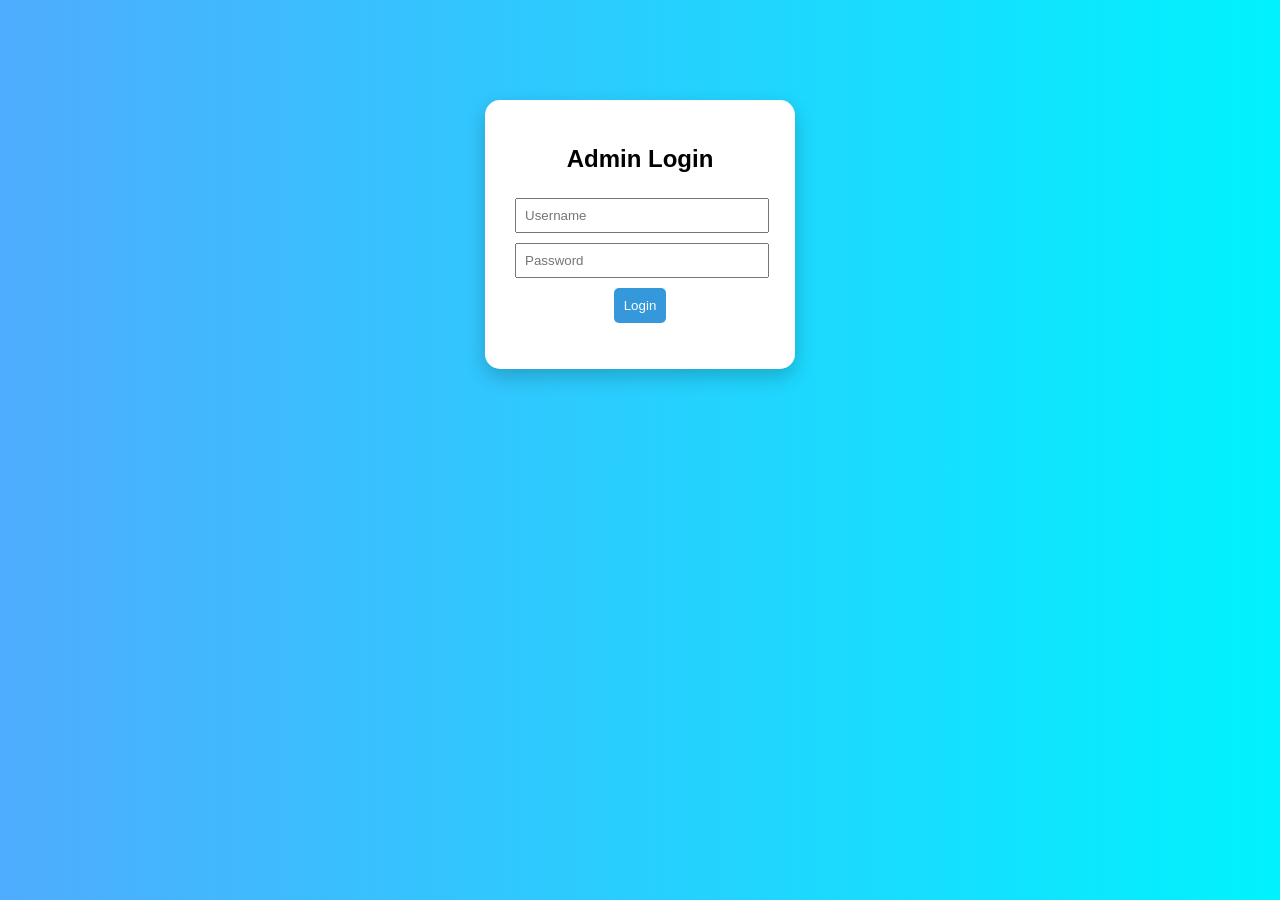
==== admin-login.html @ 81a230b4 "Initial commit - Hostel Management System" ====
<!DOCTYPE html>
<html>
<head>
    <title>Admin Login</title>
    <link rel="stylesheet" href="style.css">
</head>
<body>

<div class="login-box">
    <h2>Admin Login</h2>
    <input id="adminUser" placeholder="Username">
    <input id="adminPass" type="password" placeholder="Password">
    <button onclick="adminLogin()">Login</button>
    <p id="error"></p>
</div>

<script src="admin.js"></script>
</body>
</html>
---- style.css ----
body {
    font-family: Arial;
    background: linear-gradient(to right, #4facfe, #00f2fe);
    text-align: center;
}

.cards {
    display: flex;
    justify-content: center;
    gap: 30px;
    margin-top: 100px;
}

.card {
    background: white;
    padding: 20px;
    border-radius: 10px;
}

.login-box {
    width: 300px;
    margin: 100px auto;
    padding: 20px;
    background: white;
}

input, button {
    margin: 5px;
    padding: 8px;
}
body {
    font-family: Arial;
    background: linear-gradient(to right, #4facfe, #00f2fe);
    text-align: center;
}

.login-container {
    display: flex;
    justify-content: center;
    gap: 50px;
    margin-top: 100px;
}

.login-box {
    background: white;
    padding: 25px;
    width: 260px;
    border-radius: 15px;
    box-shadow: 0 8px 20px rgba(0,0,0,0.2);
}

input {
    width: 90%;
    padding: 8px;
    margin: 5px;
}

button {
    padding: 10px;
    background: #3498db;
    color: white;
    border: none;
    border-radius: 5px;
}

.error {
    color: red;
}
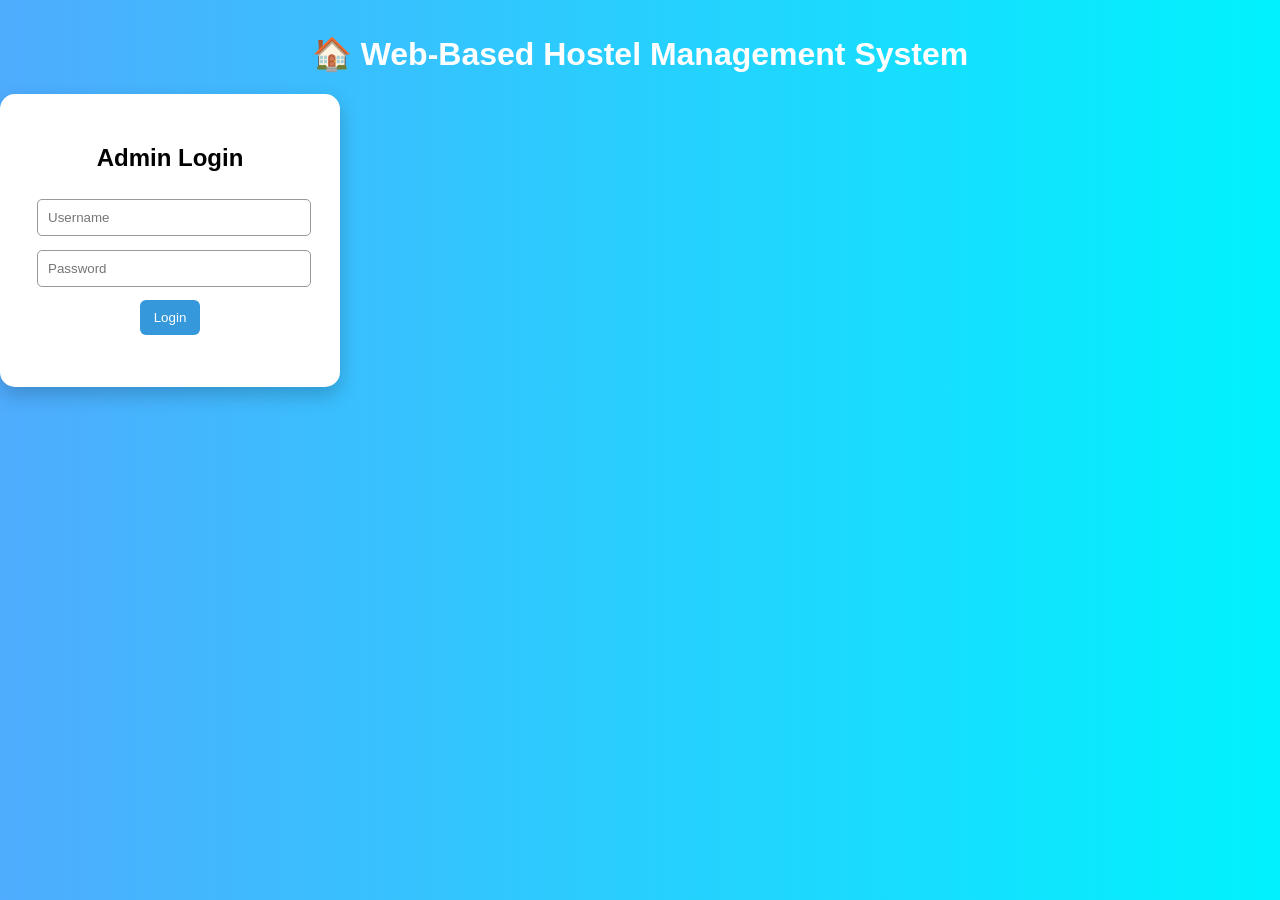
==== commit a3136d02: "Final update: added full admin dashboard with edit delete and student dashboard" ====
--- a/admin-login.html
+++ b/admin-login.html
@@ -1,17 +1,19 @@
 <!DOCTYPE html>
 <html>
 <head>
-    <title>Admin Login</title>
+    <title>Web-Based Hostel Management System</title>
     <link rel="stylesheet" href="style.css">
 </head>
 <body>
+
+<h1 class="main-title">🏠 Web-Based Hostel Management System</h1>
 
 <div class="login-box">
     <h2>Admin Login</h2>
     <input id="adminUser" placeholder="Username">
     <input id="adminPass" type="password" placeholder="Password">
     <button onclick="adminLogin()">Login</button>
-    <p id="error"></p>
+    <p id="adminError" class="error"></p>
 </div>
 
 <script src="admin.js"></script>
--- a/style.css
+++ b/style.css
@@ -1,68 +1,93 @@
 body {
-    font-family: Arial;
+    font-family: Arial, sans-serif;
     background: linear-gradient(to right, #4facfe, #00f2fe);
     text-align: center;
+    margin: 0;
+    padding: 0;
 }
 
-.cards {
-    display: flex;
-    justify-content: center;
-    gap: 30px;
-    margin-top: 100px;
-}
-
-.card {
-    background: white;
-    padding: 20px;
-    border-radius: 10px;
-}
-
-.login-box {
-    width: 300px;
-    margin: 100px auto;
-    padding: 20px;
-    background: white;
-}
-
-input, button {
-    margin: 5px;
-    padding: 8px;
-}
-body {
-    font-family: Arial;
-    background: linear-gradient(to right, #4facfe, #00f2fe);
-    text-align: center;
+.main-title {
+    color: white;
+    font-size: 32px;
+    margin-top: 35px;
+    font-weight: bold;
 }
 
 .login-container {
     display: flex;
     justify-content: center;
-    gap: 50px;
-    margin-top: 100px;
+    gap: 60px;
+    margin-top: 80px;
+    flex-wrap: wrap;
 }
 
 .login-box {
     background: white;
-    padding: 25px;
-    width: 260px;
+    padding: 30px;
+    width: 280px;
     border-radius: 15px;
-    box-shadow: 0 8px 20px rgba(0,0,0,0.2);
+    box-shadow: 0 8px 20px rgba(0, 0, 0, 0.2);
+}
+
+.container {
+    width: 90%;
+    margin: auto;
+}
+
+.card {
+    background: white;
+    margin: 20px auto;
+    padding: 20px;
+    border-radius: 15px;
+    max-width: 900px;
+    box-shadow: 0 8px 20px rgba(0, 0, 0, 0.2);
 }
 
 input {
     width: 90%;
-    padding: 8px;
-    margin: 5px;
+    padding: 10px;
+    margin: 7px;
+    border: 1px solid #999;
+    border-radius: 5px;
 }
 
 button {
-    padding: 10px;
+    padding: 10px 14px;
+    margin: 6px;
     background: #3498db;
     color: white;
     border: none;
-    border-radius: 5px;
+    border-radius: 6px;
+    cursor: pointer;
+}
+
+button:hover {
+    background: #217dbb;
+}
+
+.logout-btn {
+    float: right;
+    margin: 15px;
+    background: #e74c3c;
+}
+
+.logout-btn:hover {
+    background: #c0392b;
+}
+
+ul {
+    list-style: none;
+    padding: 0;
+}
+
+li {
+    background: #f2f2f2;
+    margin: 8px;
+    padding: 10px;
+    border-radius: 8px;
 }
 
 .error {
     color: red;
+    font-weight: bold;
 }
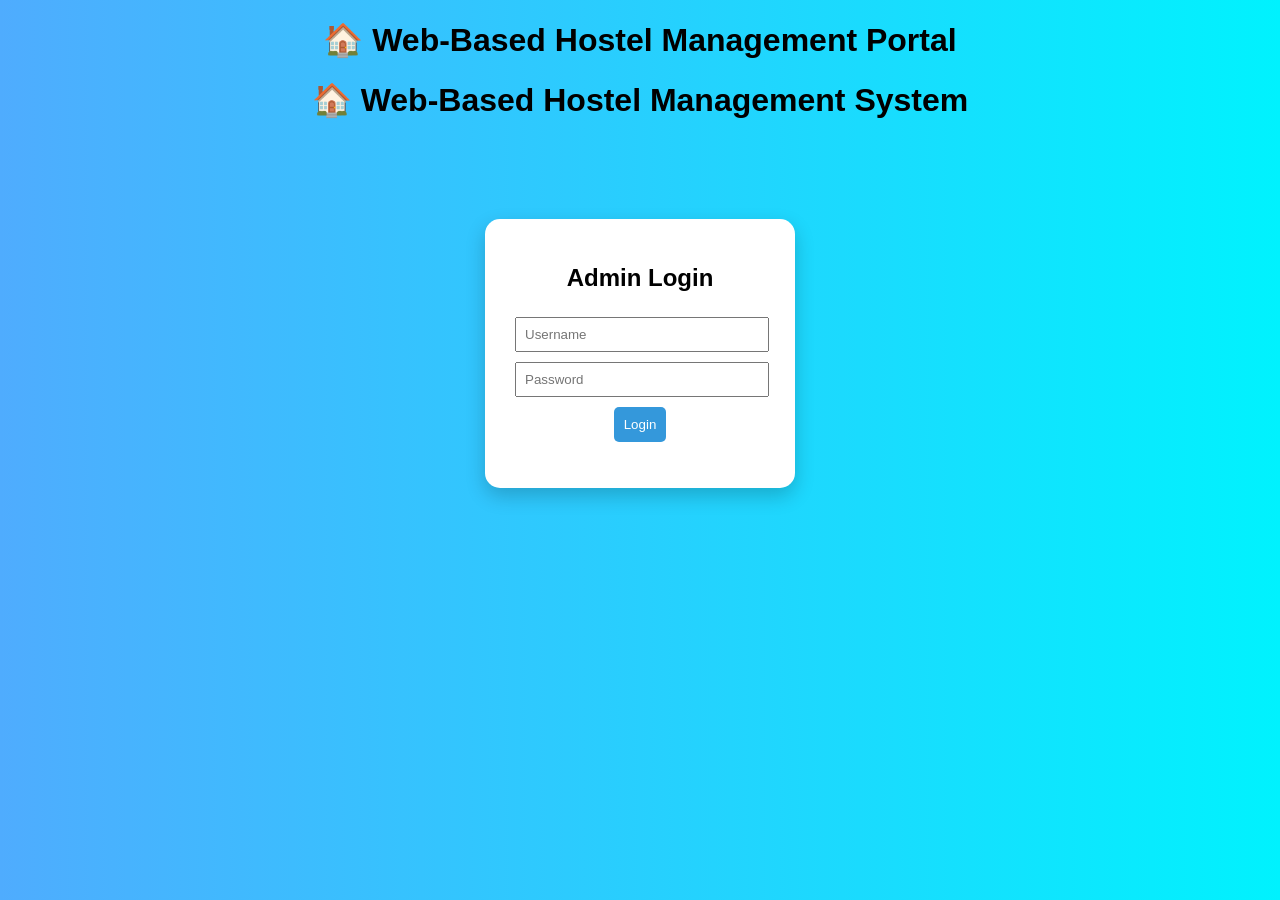
==== commit 2a542dd8: "Updated UI: added colored sections and styled student dashboard" ====
--- a/admin-login.html
+++ b/admin-login.html
@@ -1,7 +1,7 @@
 <!DOCTYPE html>
 <html>
 <head>
-    <title>Web-Based Hostel Management System</title>
+    <h1 class="main-title">🏠 Web-Based Hostel Management Portal</h1>
     <link rel="stylesheet" href="style.css">
 </head>
 <body>
--- a/style.css
+++ b/style.css
@@ -1,93 +1,160 @@
 body {
-    font-family: Arial, sans-serif;
+    font-family: Arial;
     background: linear-gradient(to right, #4facfe, #00f2fe);
     text-align: center;
-    margin: 0;
-    padding: 0;
 }
 
-.main-title {
-    color: white;
-    font-size: 32px;
-    margin-top: 35px;
-    font-weight: bold;
+.cards {
+    display: flex;
+    justify-content: center;
+    gap: 30px;
+    margin-top: 100px;
+}
+
+.card {
+    background: white;
+    padding: 20px;
+    border-radius: 10px;
+}
+
+.login-box {
+    width: 300px;
+    margin: 100px auto;
+    padding: 20px;
+    background: white;
+}
+
+input, button {
+    margin: 5px;
+    padding: 8px;
+}
+body {
+    font-family: Arial;
+    background: linear-gradient(to right, #4facfe, #00f2fe);
+    text-align: center;
 }
 
 .login-container {
     display: flex;
     justify-content: center;
-    gap: 60px;
-    margin-top: 80px;
-    flex-wrap: wrap;
+    gap: 50px;
+    margin-top: 100px;
 }
 
 .login-box {
     background: white;
-    padding: 30px;
-    width: 280px;
+    padding: 25px;
+    width: 260px;
     border-radius: 15px;
-    box-shadow: 0 8px 20px rgba(0, 0, 0, 0.2);
+    box-shadow: 0 8px 20px rgba(0,0,0,0.2);
 }
 
-.container {
+input {
     width: 90%;
-    margin: auto;
+    padding: 8px;
+    margin: 5px;
 }
 
+button {
+    padding: 10px;
+    background: #3498db;
+    color: white;
+    border: none;
+    border-radius: 5px;
+}
+
+.error {
+    color: red;
+}
+.logout-container {
+    text-align: center;
+    margin: 30px 0;
+}
+
+.logout-btn {
+    background: #e74c3c;
+    padding: 10px 20px;
+    border-radius: 8px;
+}
+
+.logout-btn:hover {
+    background: #c0392b;
+}
+.section-title {
+    color: white;
+    padding: 10px;
+    border-radius: 8px;
+    margin-bottom: 15px;
+    font-size: 18px;
+}
+
+/* Different colors */
+
+.student {
+    background: #3498db; /* blue */
+}
+
+.room {
+    background: #27ae60; /* green */
+}
+
+.fee {
+    background: #f39c12; /* orange */
+}
+
+.complaint {
+    background: #e74c3c; /* red */
+}
+
+.search {
+    background: #8e44ad; /* purple */
+}
+.section-title {
+    color: white;
+    padding: 10px;
+    border-radius: 8px;
+    margin-bottom: 15px;
+    font-size: 18px;
+    text-align: center;
+    box-shadow: 0 4px 10px rgba(0,0,0,0.2);
+}
+
+/* Colors */
+.student {
+    background: #3498db; /* blue */
+}
+
+.room {
+    background: #27ae60; /* green */
+}
+
+.fee {
+    background: #f39c12; /* orange */
+}
+
+.complaint {
+    background: #e74c3c; /* red */
+}
+.raise {
+    background-color: #8e44ad; /* purple */
+}
 .card {
     background: white;
     margin: 20px auto;
     padding: 20px;
     border-radius: 15px;
     max-width: 900px;
-    box-shadow: 0 8px 20px rgba(0, 0, 0, 0.2);
+    box-shadow: 0 8px 20px rgba(0,0,0,0.18);
+    text-align: center;
 }
 
-input {
-    width: 90%;
-    padding: 10px;
-    margin: 7px;
-    border: 1px solid #999;
-    border-radius: 5px;
+.card div {
+    background: #f8f9fa;
+    padding: 15px;
+    border-radius: 10px;
+    margin-top: 10px;
 }
 
-button {
-    padding: 10px 14px;
-    margin: 6px;
-    background: #3498db;
-    color: white;
-    border: none;
-    border-radius: 6px;
-    cursor: pointer;
+.card input {
+    width: 85%;
 }
-
-button:hover {
-    background: #217dbb;
-}
-
-.logout-btn {
-    float: right;
-    margin: 15px;
-    background: #e74c3c;
-}
-
-.logout-btn:hover {
-    background: #c0392b;
-}
-
-ul {
-    list-style: none;
-    padding: 0;
-}
-
-li {
-    background: #f2f2f2;
-    margin: 8px;
-    padding: 10px;
-    border-radius: 8px;
-}
-
-.error {
-    color: red;
-    font-weight: bold;
-}
